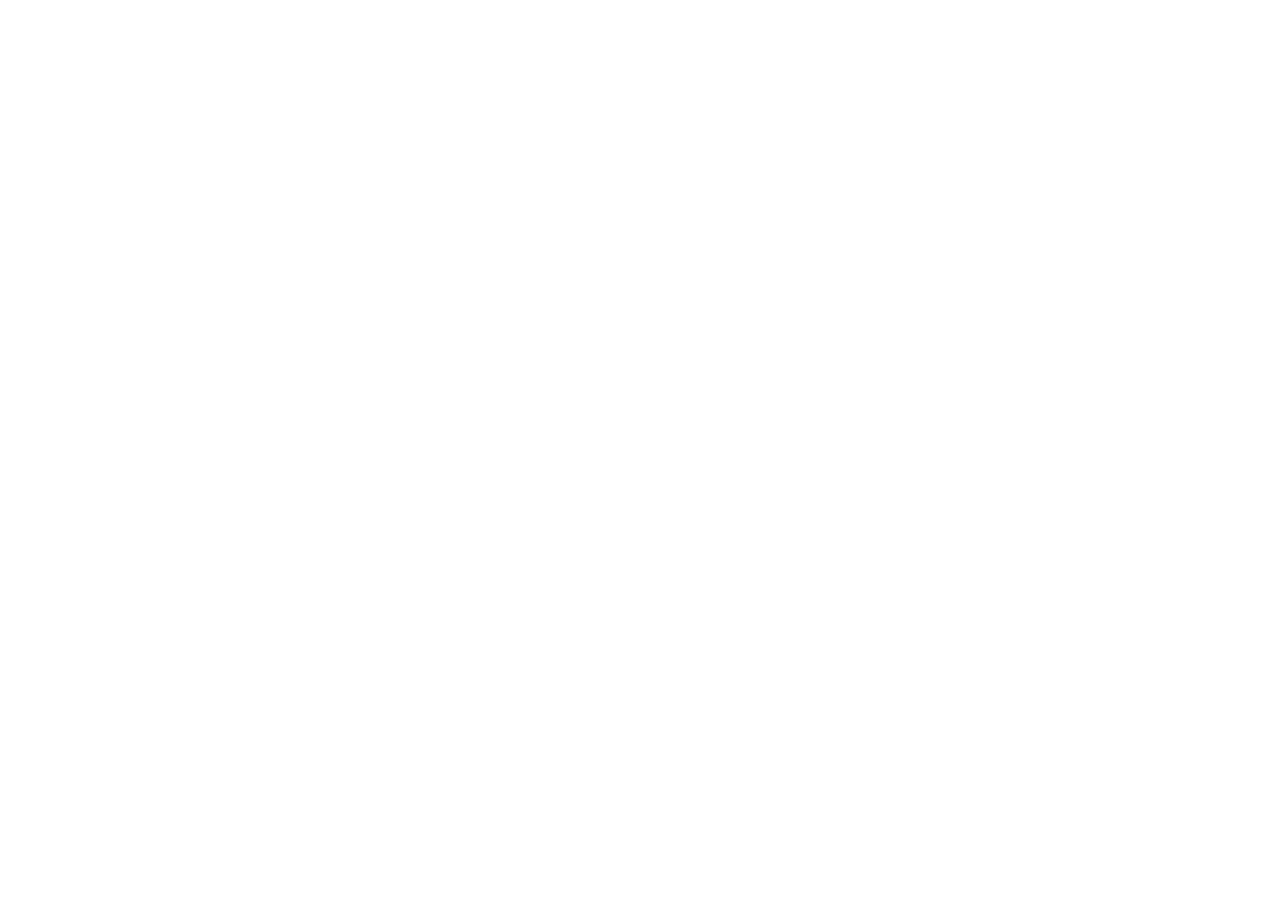
==== index.html @ 4450626f "add base files" ====
<!DOCTYPE html>
<html lang="en">
<head>
    <meta charset="UTF-8">
    <meta name="viewport" content="width=device-width, initial-scale=1.0">
    <title>Document</title>
</head>
<body>
    
</body>
</html>
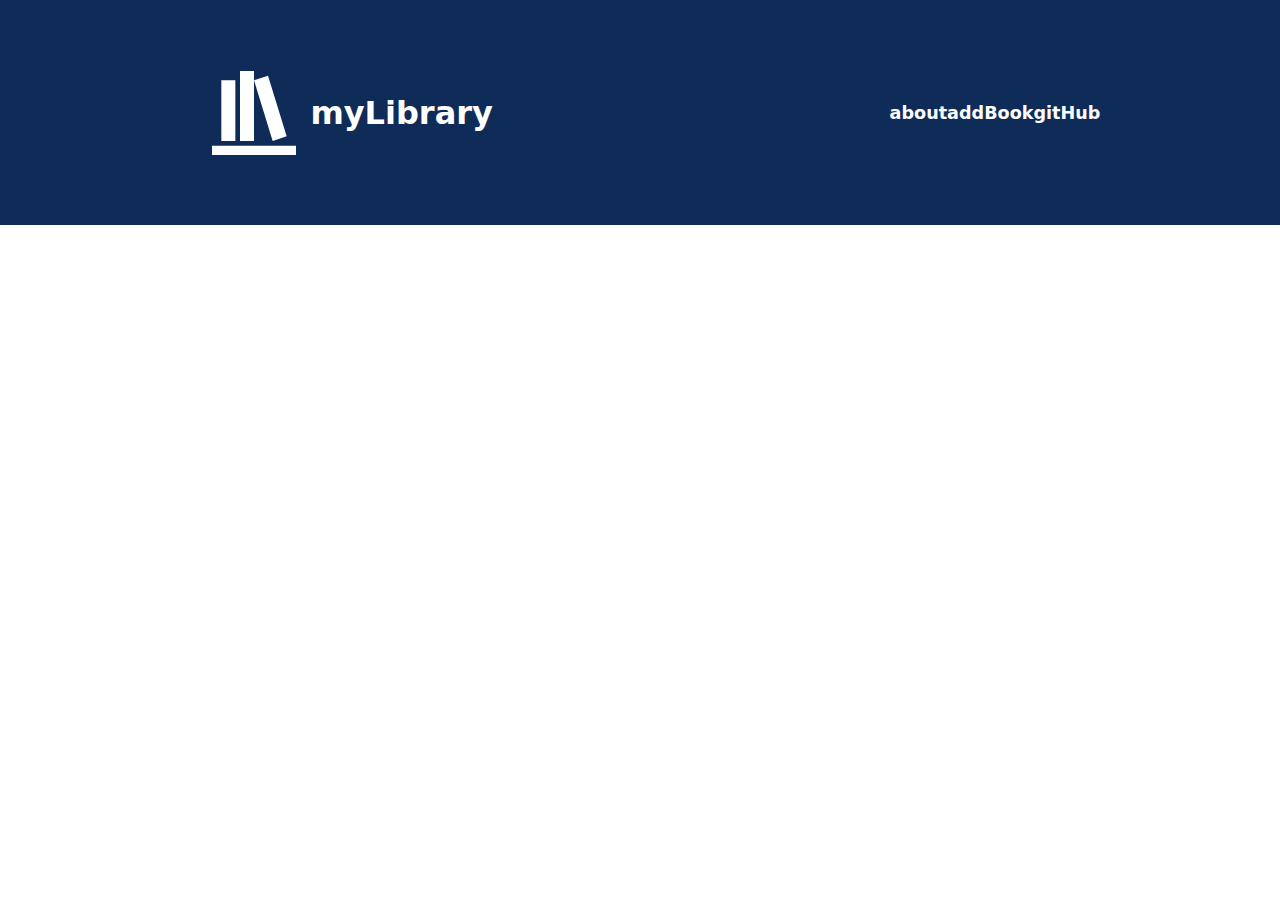
==== commit 091d617a: "style header" ====
--- a/index.html
+++ b/index.html
@@ -4,8 +4,22 @@
     <meta charset="UTF-8">
     <meta name="viewport" content="width=device-width, initial-scale=1.0">
     <title>Document</title>
+    <link rel="stylesheet" href="./styles.css">
+    <script src="./index.js" defer></script>
 </head>
 <body>
-    
+    <header id="header">
+        <a id="home-link" href="" aria-label="home link">
+            <svg id="booksSVG" xmlns="http://www.w3.org/2000/svg" viewBox="0 0 24 24"><title>bookshelf</title><path d="M9 3V18H12V3H9M12 5L16 18L19 17L15 4L12 5M5 5V18H8V5H5M3 19V21H21V19H3Z" /></svg>
+            <h1>myLibrary</h1>
+        </a>
+        <ul>
+            <li><a id="about-link" href="">about</a></li>
+            <li><a id="add-book-link" href="">addBook</a></li>
+            <li><a id="git-hub-link" href="">gitHub</a></li>
+        </ul>
+    </header>
+
+    <section id="content"></section>
 </body>
 </html>--- a/styles.css
+++ b/styles.css
@@ -0,0 +1,63 @@
+:root {
+    --accent-blue: #0F2C59;
+    --dark-beige: #DAC0A3;
+    --beige: #EADBC8;
+    --light-beige: #F8F0E5;
+}
+
+* {
+    margin: 0;
+    padding: 0;
+    border: 0;
+    box-sizing: border-box;
+    font-family: system-ui, -apple-system, BlinkMacSystemFont, 'Segoe UI', Roboto, Oxygen, Ubuntu, Cantarell, 'Open Sans', 'Helvetica Neue', sans-serif;
+    list-style-type: none;
+    text-decoration: none;
+}
+
+html, body {
+    width: 100vw;
+    height: 100%;
+}
+
+body {
+    display: grid;
+    grid-template: 1fr 3fr / 1fr;
+}
+
+#header {
+    display: flex;
+    justify-content: space-around;
+    align-items: center;
+
+    background-color: var(--accent-blue);
+}
+
+#header > ul {
+    width: 15%;
+    font-size: 1.1rem;
+
+    display: flex;
+    justify-content: space-between;
+}
+
+li > a {
+    color: white;
+    font-weight: 600;
+}
+
+#booksSVG {
+    height: 7rem;
+    fill: white
+}
+
+#home-link {
+    display: flex;
+    align-items: center;
+    color: white
+}
+
+#home-link > h1 {
+    display: inline;
+}
+
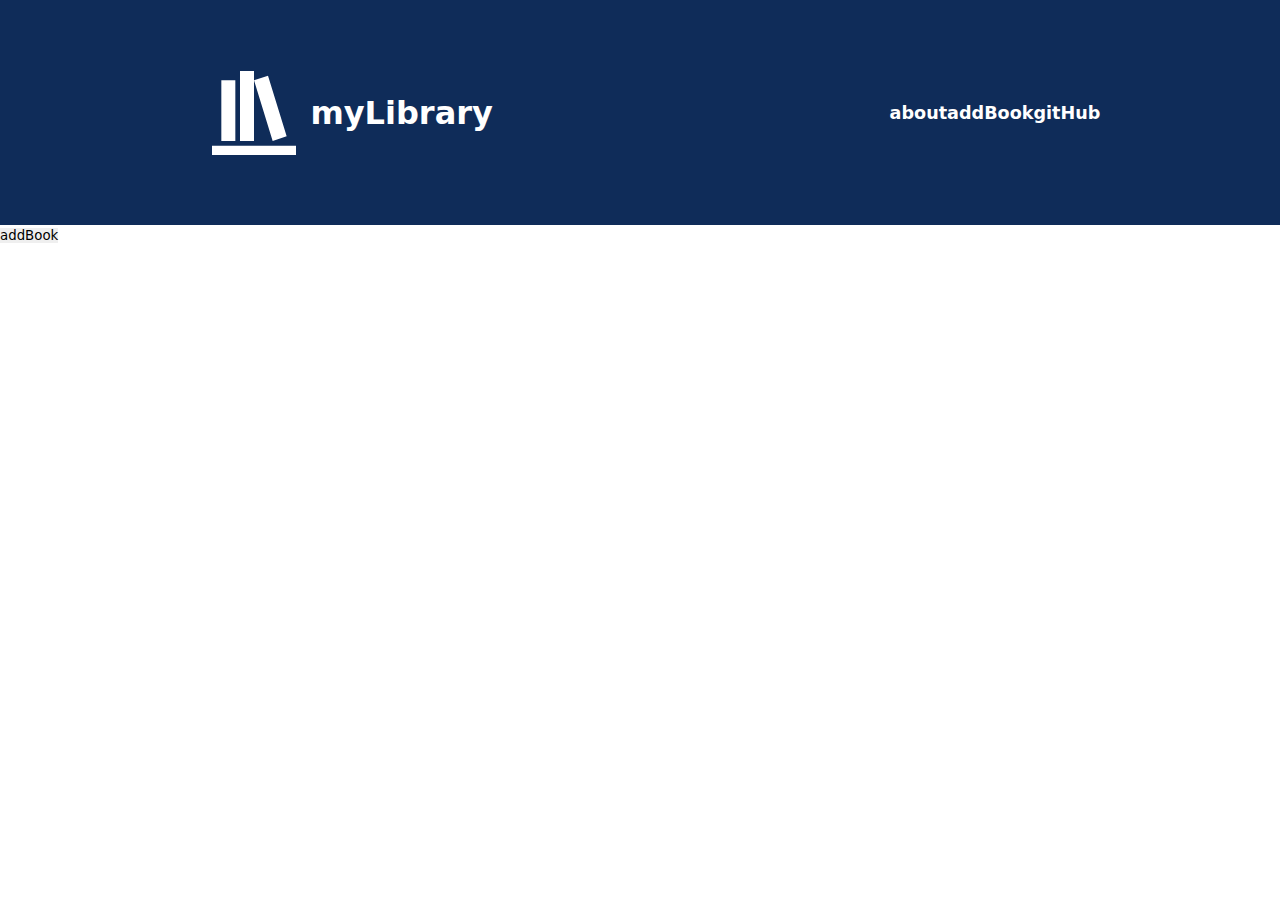
==== commit 6cb9d0f1: "style content section" ====
--- a/index.html
+++ b/index.html
@@ -9,7 +9,7 @@
 </head>
 <body>
     <header id="header">
-        <a id="home-link" href="" aria-label="home link">
+        <a id="home-link" href="./index.html" aria-label="home link">
             <svg id="booksSVG" xmlns="http://www.w3.org/2000/svg" viewBox="0 0 24 24"><title>bookshelf</title><path d="M9 3V18H12V3H9M12 5L16 18L19 17L15 4L12 5M5 5V18H8V5H5M3 19V21H21V19H3Z" /></svg>
             <h1>myLibrary</h1>
         </a>
@@ -20,6 +20,11 @@
         </ul>
     </header>
 
-    <section id="content"></section>
+    <section id="content">
+        <div class="books"></div>
+        <div class="wrapper">
+            <button id="addBook">addBook</button>
+        </div>
+    </section>
 </body>
 </html>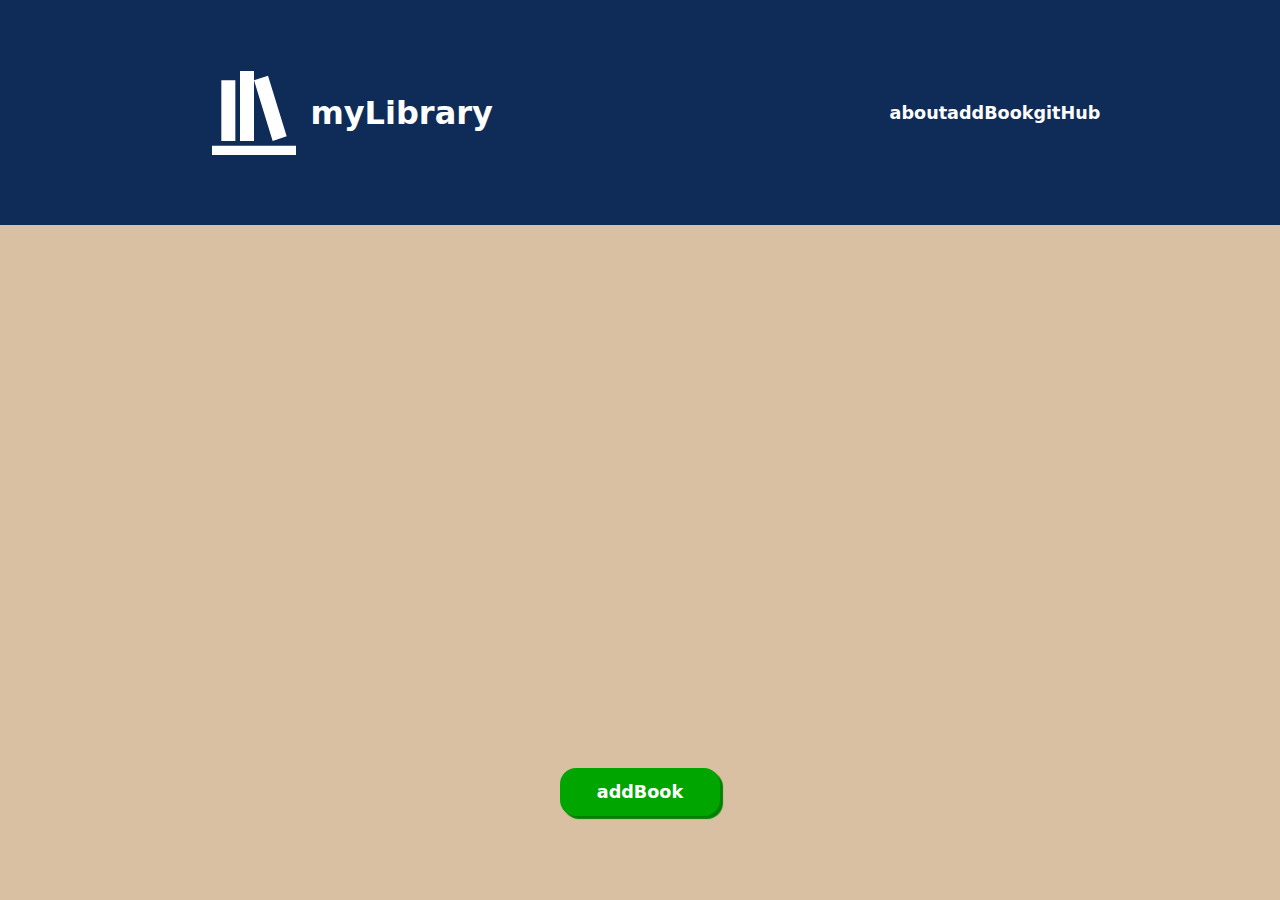
==== commit 6eb82415: "add add book form page and styles" ====
--- a/index.html
+++ b/index.html
@@ -23,7 +23,9 @@
     <section id="content">
         <div class="books"></div>
         <div class="wrapper">
-            <button id="addBook">addBook</button>
+            <a href="./add-book-form.html">
+                <button id="addBook">addBook</button>
+            </a>
         </div>
     </section>
 </body>
--- a/styles.css
+++ b/styles.css
@@ -61,3 +61,48 @@
     display: inline;
 }
 
+
+#content {
+    display: flex;
+    flex-direction: column;
+    justify-content: space-between;
+    align-items: center;
+
+    padding: 2rem;
+    background-color: var(--dark-beige);
+}
+
+.books {
+    width: 90%;
+    flex: 3;
+}
+
+.wrapper {
+    flex: 1;
+
+    display: flex;
+    align-items: center;
+}
+
+button {
+    background-color: rgb(0, 165, 0);
+    color: white;
+    width: 10rem;
+    height: 3rem;
+    border-radius: 1rem;
+    font-size: 1.1rem;
+    font-weight: 600;
+    transition: background-color, color;
+    transition-duration: 0.1s;
+    box-shadow: 3px 3px 1px green;
+}
+
+button:hover {
+    cursor: pointer;
+    opacity: 80%;
+}
+
+button:active {
+    color: rgb(0, 165, 0);
+    background-color: white;    
+}